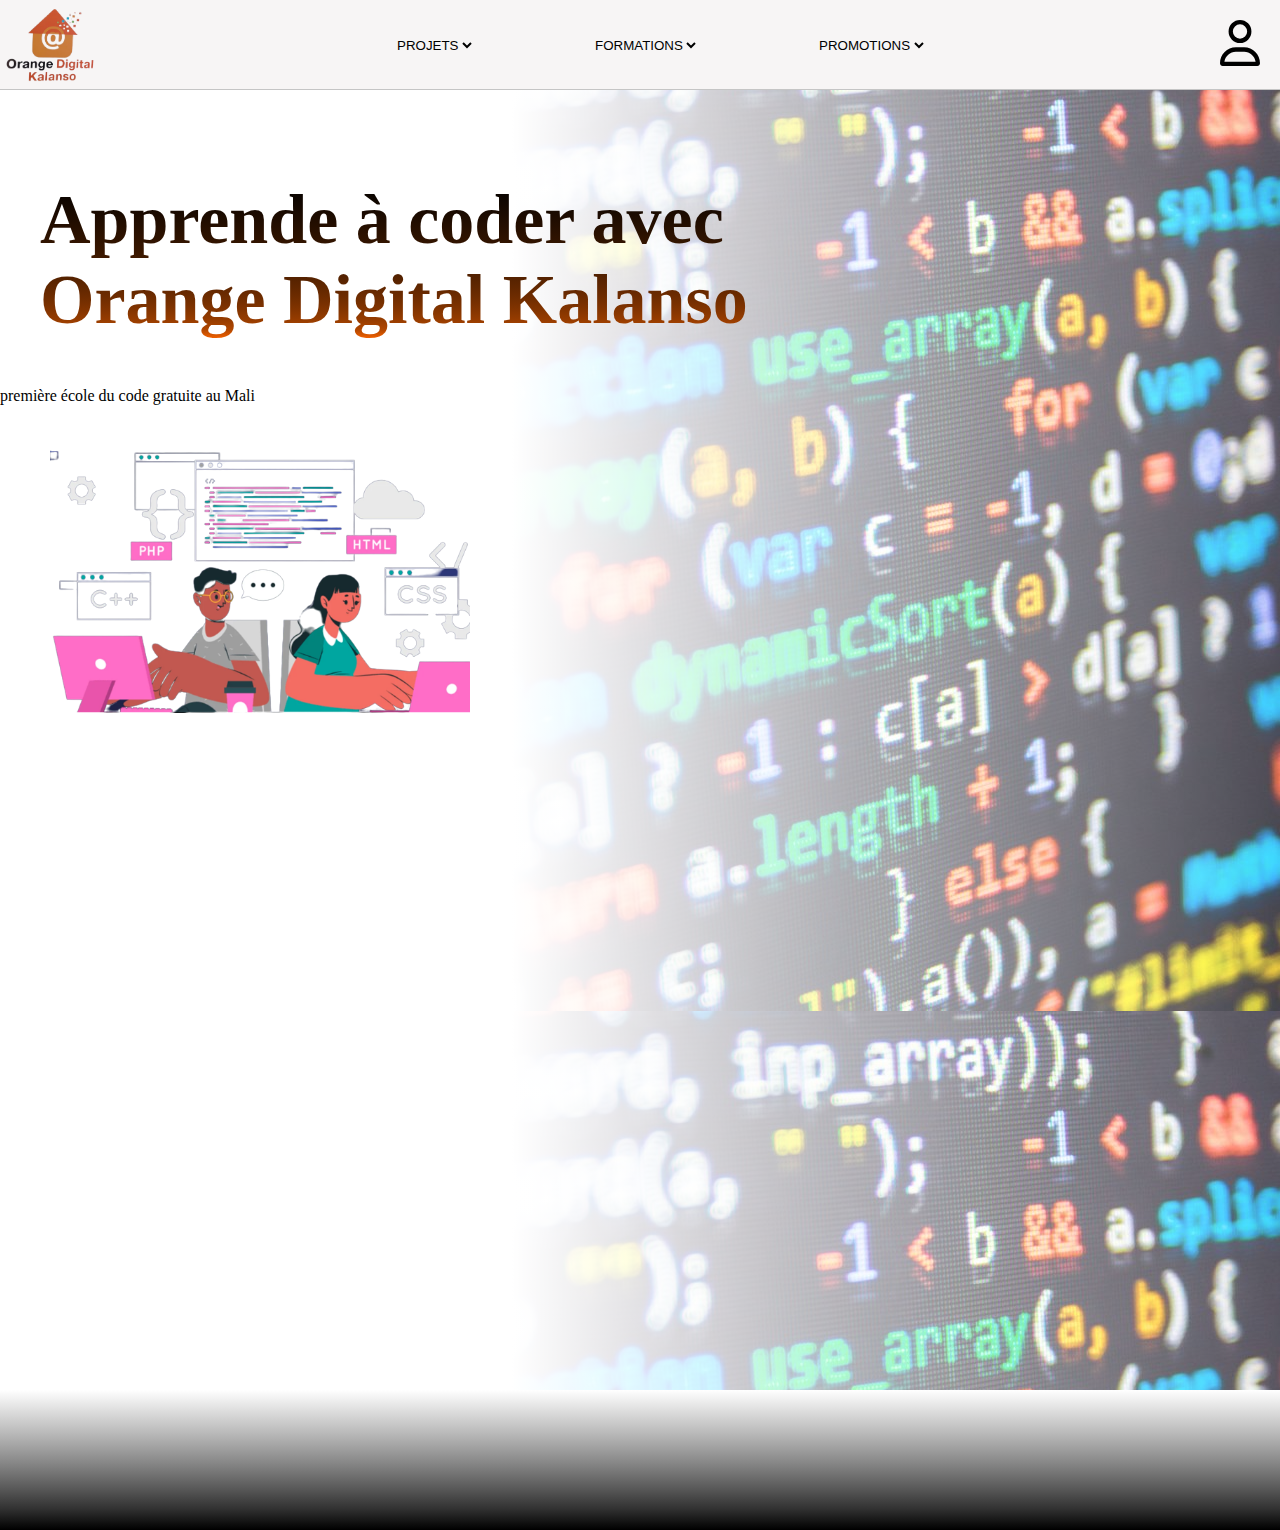
==== Acceuil.html @ a6fc2acf "newAdd" ====
<!DOCTYPE html>
<html lang="fr">
<head>
    <meta charset="UTF-8">
    <meta http-equiv="X-UA-Compatible" content="IE=edge">
    <meta name="viewport" content="width=device-width, initial-scale=1.0">
    <title>ODK</title>
    <link rel="stylesheet" href="accueil.css">
</head>
<body>
    <nav>
        <div class="main-nalinks">
            <img src="image/logo.png" alt="">
                <div class="navlinks-container" id="menuDeroulant">
                    <form action="promotion.php" method="post">
                        <select class="M">
                            <option id="d" value="option1" style="display: none;">PROJETS</option>
                            <option value="option1">Projet 1</option>
                            <option value="option2">Projet 2</option>
                            <option value="option3">Projet 3</option>
                        </select>
                        
                        <select class="M">
                            <option value="option1" style="display: none;">FORMATIONS</option>
                            <option value="option1">BACK-END</option>
                            <option value="option2">FRONT-END</option>
                            <option value="option3">FULL- STACK</option>
                        </select>
                
                        <select class="M" name="promotion">
                            <option value="option1" style="display: none;">PROMOTIONS</option>
                            <option value="P1">Promotion 1</option>
                            <option value="P2">Promotion 2</option>
                            <option value="P3">Promotion 3</option>
                        </select>
                    </form>
                </div>
            
             <div class="nav-authentif">
                
                <a href="index.html"><img style="width: 40px;margin-right: 20px;" src="icon/user-regular.svg" alt=""></a>
                
            </div>   
        </div>
            
    </nav>
    <!--<header>
        <nav>
            <ul class="menu" >
                <img class="logo" src="image/logo.png" alt=" logo">
                <li><a href="#">NOS FORMATIONS</a></li>
                <li><a href="#">NOS PROJETS REALISEE</a></li>
                <li><a href="#">PROMOTION</a></li>
                <span class="">
                    <img src="icon/magnifying-glass-solid (1).svg" alt="">
                    <img src="icon/user-regular.svg" alt="">
                </span>
            </ul>
            <!--<form>
                <input type="search" name="q" placeholder="recherche">
            </form>>
        </nav>

    </header>-->

    <div class="container">
        <h1> Apprende à coder avec <br> Orange Digital Kalanso</h1>
        <p>première école du code gratuite au Mali</p>
        <img class="image" src="image/Capture_d_écran_2023-06-25_170838-removebg-preview.png" alt="">
    </div>

    <footer>

    </footer>

</body>
</html>
---- accueil.css ----
:root{
    --couleur-orange: #ff7301;
    --couleur-noire: #000000;
    --couleur-blanche: #ffffff;
    --couleur-gris: #b4b0b0;
}



body{
    position: relative;
    min-width: 100%;
    min-height: 100vh;
    margin: 0px;
background-image: linear-gradient(to right, rgba(255, 255, 255)40%, rgba(255, 255, 255, 0.24)),url(image/font.jpg);
}

/*
header{
    height: 140px;
    width: 100;
    margin: -18px 0px;
    color: #f1f1f1;
background-image: linear-gradient(to top, var(--couleur-blanche),45%, var(--couleur-noire));
}



.nav ul li {
   justify-content: center;

    
}
img {
    height: 80px;
}
.logo{
    float: right;
}

.menu ul li a{
    color: #f1f1f1;
    letter-spacing: 1rem;
}
.menu ul li a:hover{
    color: rgb(5, 5, 5);
    text-decoration: underline;
}
.menu {
    float: right;
    padding: 35px;
    display: flex;
}
.menu li a{
    text-decoration: none;

}

.input[type="search"]{
    font-size: 17px;
    float: right;
    
}
/* milieux contenu*/
.container{
min-height: 150vh;
}
h1 {
    background-image: linear-gradient(to top, 
    rgb(255, 102, 0),20%, var(--couleur-noire));
    background-clip: text;
    -webkit-background-clip: text;
    color: transparent; 
    margin-left: 40Px;
    margin-top: 90px;
    font-size: 70px;
}

.image{
    height: 292px;
    margin-left: 50px;
}

footer{
    position: absolute;
    height: 140px;
    width: 100%;
bottom: 0;
    color: #f1f1f1;
background-image: linear-gradient(to top, var(--couleur-noire),45%, 
var(--couleur-blanche));

}


/*nav-bar*/
.ik {
    width: 30px;
    margin-top: 20px;

}
.main-nalinks img{
    width: 100px;
    margin: 0px;
}

nav{
    position: relative;
    width: 100%;
    display: flex;
    justify-content: space-between;
    background: #f7f5f5;
    box-shadow: inset 0px -1px 0px #c5c5c5;
    height: 90px;
}

.main-nalinks{
    display: flex;
    align-items: center;
    width: 100%;
}

.nav-icon{
    display: flex;
    align-items: center;
    text-decoration: none;
    margin-right: 20px;

}

.nav-icon span{
    font-size: 25px;
    margin-left: 10px;
    font-weight: 400;
    color: #333;
}



/* 
{
    margin: 0 30px;
    font-size: 16px;
    font-weight: 500;
    text-decoration: none;
    color: #000000;
    display: inline-block;
    position: relative;
    align-self: center;
    font-weight: bold; 
}*/

    

.navlinks-container{
    flex-grow: 8;
    text-align: center;
    
}

.M{
    margin: 0px 5%;
    border:none;
    background: transparent;


}


option a::after{
    content: "";
    display: block;
    position: absolute;
    bottom: -3;
    width: 100%;
    height: 1px;
   transform: scale(0);
   transform-origin: left;
   background: #333;
   transition: transform 0.3s ease-out;
}

option a:hover::after{
    transform: scaleX(1);
}
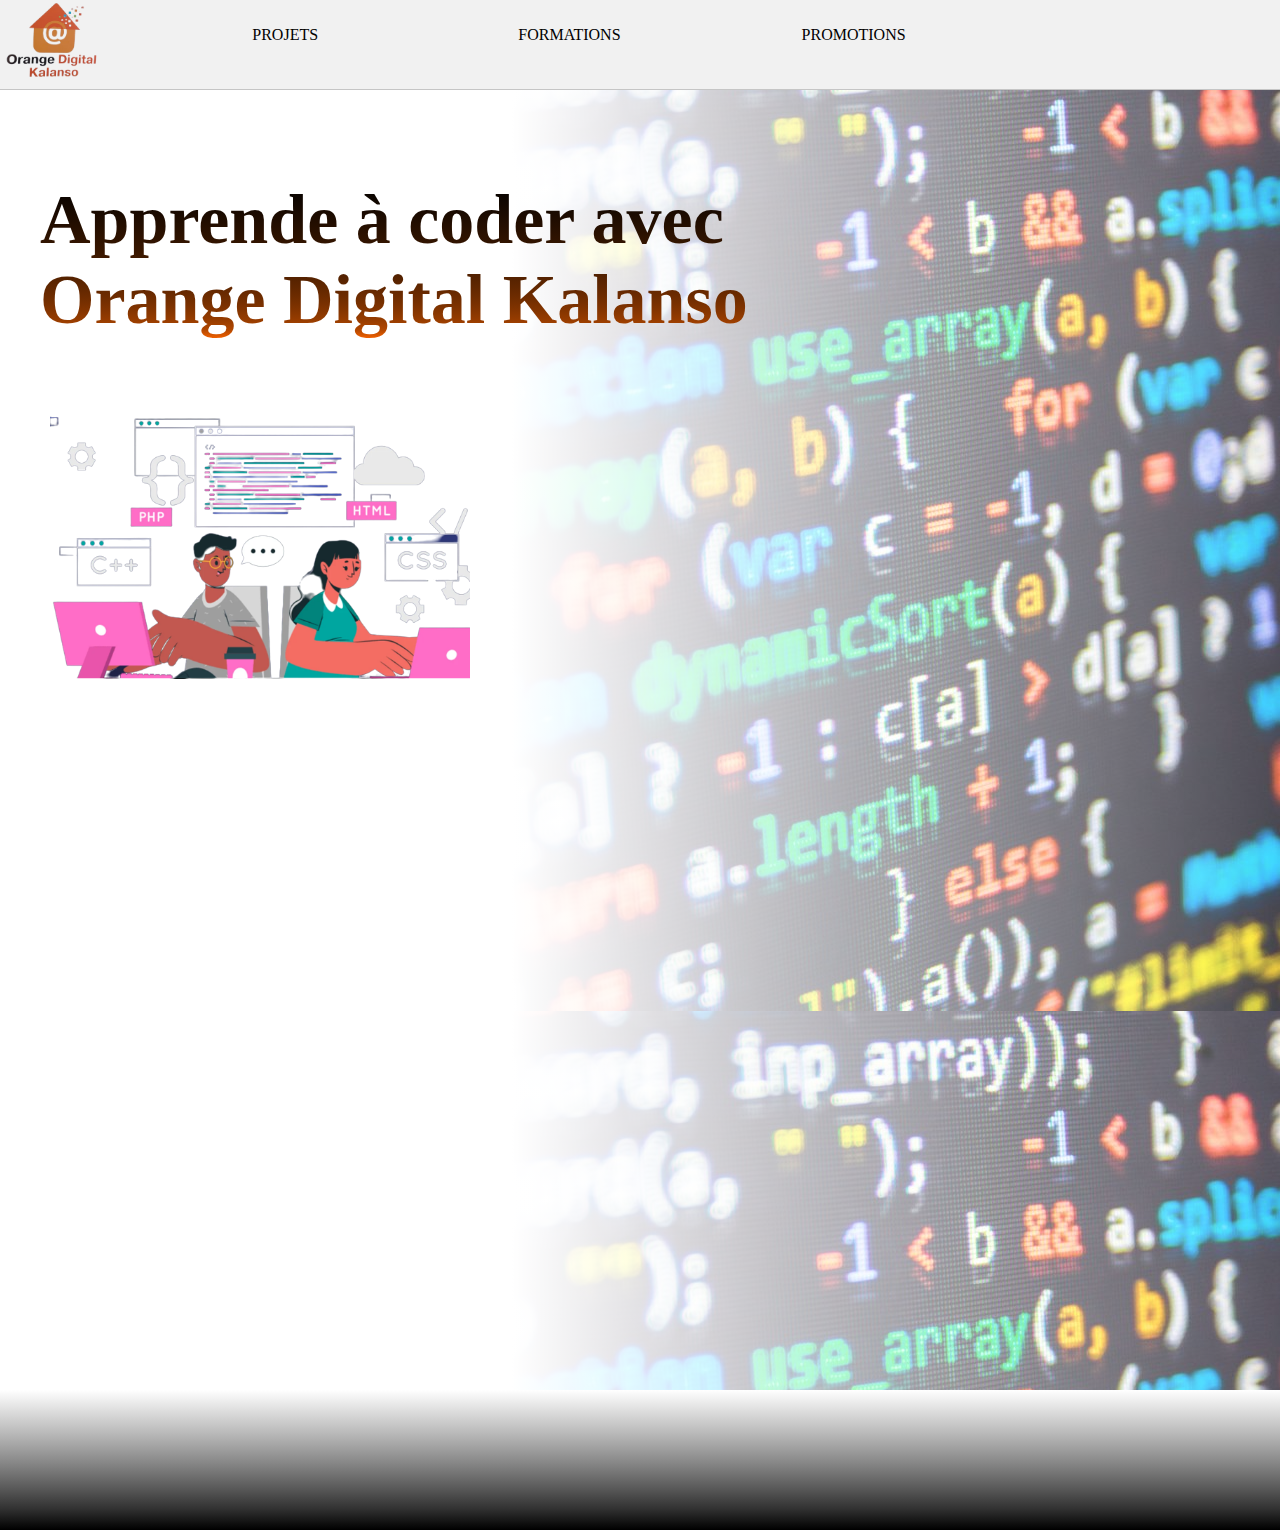
==== commit 9db788a0: "nexCommit" ====
--- a/Acceuil.html
+++ b/Acceuil.html
@@ -9,63 +9,39 @@
 </head>
 <body>
     <nav>
-        <div class="main-nalinks">
-            <img src="image/logo.png" alt="">
-                <div class="navlinks-container" id="menuDeroulant">
-                    <form action="promotion.php" method="post">
-                        <select class="M">
-                            <option id="d" value="option1" style="display: none;">PROJETS</option>
-                            <option value="option1">Projet 1</option>
-                            <option value="option2">Projet 2</option>
-                            <option value="option3">Projet 3</option>
-                        </select>
-                        
-                        <select class="M">
-                            <option value="option1" style="display: none;">FORMATIONS</option>
-                            <option value="option1">BACK-END</option>
-                            <option value="option2">FRONT-END</option>
-                            <option value="option3">FULL- STACK</option>
-                        </select>
-                
-                        <select class="M" name="promotion">
-                            <option value="option1" style="display: none;">PROMOTIONS</option>
-                            <option value="P1">Promotion 1</option>
-                            <option value="P2">Promotion 2</option>
-                            <option value="P3">Promotion 3</option>
-                        </select>
-                    </form>
-                </div>
-            
-             <div class="nav-authentif">
-                
-                <a href="index.html"><img style="width: 40px;margin-right: 20px;" src="icon/user-regular.svg" alt=""></a>
-                
-            </div>   
+        <img class="logo" src="image/logo.png" alt="">
+        <div class="menu">
+            <ul>
+                <li class="deroulant"><a href="#">PROJETS </a>
+                  <ul class="sous">
+                    <li><a href="#">PROJETS 1</a></li>
+                    <li><a href="#">PROJETS  2</a></li>
+                    <li><a href="#">PROJETS 3</a></li>
+                  </ul>
+                </li>
+                <li class="deroulant"><a href="#">FORMATIONS </a>
+                  <ul class="sous">
+                    <li><a href="#">BACK-END</a></li>
+                    <li><a href="#">FRONT-END</a></li>
+                    <li><a href="#">FULL-STACK</a></li>
+                  </ul>
+                </li>
+              <li class="deroulant"><a href="#">PROMOTIONS</a>
+                  <ul class="sous">
+                      <li><a href="#">Promotion 1</a></li>
+                      <li><a href="#">Promotion 2</a></li>
+                      <li><a href="#">Promotion 3</a></li>
+                  </ul>
+              </li>
+              <!-- <ul>
+                <li><a href="#">Ajouter apprenan <img class="icon_i" src="/icon/person-circle-plus-solid.svg" alt=""> </a></li>
+              </ul> -->
+                  
         </div>
-            
-    </nav>
-    <!--<header>
-        <nav>
-            <ul class="menu" >
-                <img class="logo" src="image/logo.png" alt=" logo">
-                <li><a href="#">NOS FORMATIONS</a></li>
-                <li><a href="#">NOS PROJETS REALISEE</a></li>
-                <li><a href="#">PROMOTION</a></li>
-                <span class="">
-                    <img src="icon/magnifying-glass-solid (1).svg" alt="">
-                    <img src="icon/user-regular.svg" alt="">
-                </span>
-            </ul>
-            <!--<form>
-                <input type="search" name="q" placeholder="recherche">
-            </form>>
-        </nav>
-
-    </header>-->
+      </nav>
 
     <div class="container">
         <h1> Apprende à coder avec <br> Orange Digital Kalanso</h1>
-        <p>première école du code gratuite au Mali</p>
         <img class="image" src="image/Capture_d_écran_2023-06-25_170838-removebg-preview.png" alt="">
     </div>
 
--- a/accueil.css
+++ b/accueil.css
@@ -12,8 +12,181 @@
     min-width: 100%;
     min-height: 100vh;
     margin: 0px;
+
 background-image: linear-gradient(to right, rgba(255, 255, 255)40%, rgba(255, 255, 255, 0.24)),url(image/font.jpg);
 }
+nav{
+    position: relative;
+    width: 100%;
+    display: flex;
+    justify-content: flex-start;
+    background: #f1f1f1;
+    box-shadow: inset 0px -1px 0px #c5c5c5;
+    height: 90px;
+}
+    
+.menu{
+    width: inherit;
+}
+
+.logo{
+    height: 80px;
+}
+
+nav ul{
+    list-style-type: none;
+}
+
+nav ul li{
+    float: left;
+    width: 25%;
+    text-align: center;
+    position: relative;
+}
+
+nav ul::after{
+    content: "";
+    display: table;
+    clear: both;
+}
+
+nav a{
+    display: block;
+    text-decoration: none;
+    color: black;
+    border-bottom: 2px solid transparent;
+    padding: 10px 0px;
+}
+
+nav a:hover{
+    color: orange;
+    border-bottom: 2px solid gold;
+}
+
+.sous{
+    display: none;
+    box-shadow: 0px 10px 2px #CCC;
+    background-color: #f1f1f1;
+    position: absolute;
+    width: 100%;
+    
+}
+nav > .menu ul li:hover .sous{
+    display: block;
+}
+.icon_i{
+    width: auto;
+    height: 14px;
+}
+.sous li{
+    float: none;
+    width: 100%;
+    text-align: left;
+}
+.sous a{
+    padding: 10px;
+    border-bottom: none;
+}
+.sous a:hover{
+    border-bottom: none;
+    background-color: RGBa(200,200,200,0.1);
+}
+.deroulant > a::after{
+    font-size: 12px;
+}
+
+
+/* nav{
+    width: 100%;
+    margin: 0 auto;
+    background-color: #f1f1f1;
+    position: sticky;
+    top: 0px;
+    border: #ff7301 1px solid;
+
+}
+
+nav img {
+    height: 90px;
+    
+
+}
+
+
+nav ul{
+    list-style-type: none;
+    
+    
+}
+
+nav ul li{
+    float: left;
+    width: 25%;
+    text-align: center;
+    position: relative;
+    
+}
+
+nav ul::after{
+    content: "";
+    display: table;
+    clear: both;
+}
+
+nav a{
+    display: block;
+    text-decoration: none;
+    color: black;
+    border-bottom: 2px solid transparent;
+    padding: 10px 0px;
+    border: 1px solid red;
+}
+
+nav a:hover{
+    color: orange;
+    border-bottom: 2px solid gold;
+}
+
+.sous{
+    display: none;
+    box-shadow: 0px 1px 2px #CCC;
+    background-color: white;
+    position: absolute;
+    width: 100%;
+    z-index: 1000;
+}
+nav > ul li:hover .sous{
+    display: block;
+}
+.sous li{
+    float: none;
+    width: 100%;
+    text-align: left;
+}
+.sous a{
+    padding: 10px;
+    border-bottom: none;
+}
+.sous a:hover{
+    border-bottom: none;
+    background-color: RGBa(200,200,200,0.1);
+}
+.deroulant > a::after{
+   
+    font-size: 12px;
+}
+
+.nav-authentif a img{
+    height: 60px;
+    border: 1px solid black;
+    width: 50px;
+    position: absolute;
+    float: right;
+    right: 0;
+    top: O;
+}
+ */
+
 
 /*
 header{
@@ -81,6 +254,7 @@
     margin-left: 50px;
 }
 
+
 footer{
     position: absolute;
     height: 140px;
@@ -93,7 +267,7 @@
 }
 
 
-/*nav-bar*/
+/*nav-bar
 .ik {
     width: 30px;
     margin-top: 20px;
@@ -148,7 +322,7 @@
     position: relative;
     align-self: center;
     font-weight: bold; 
-}*/
+}
 
     
 
